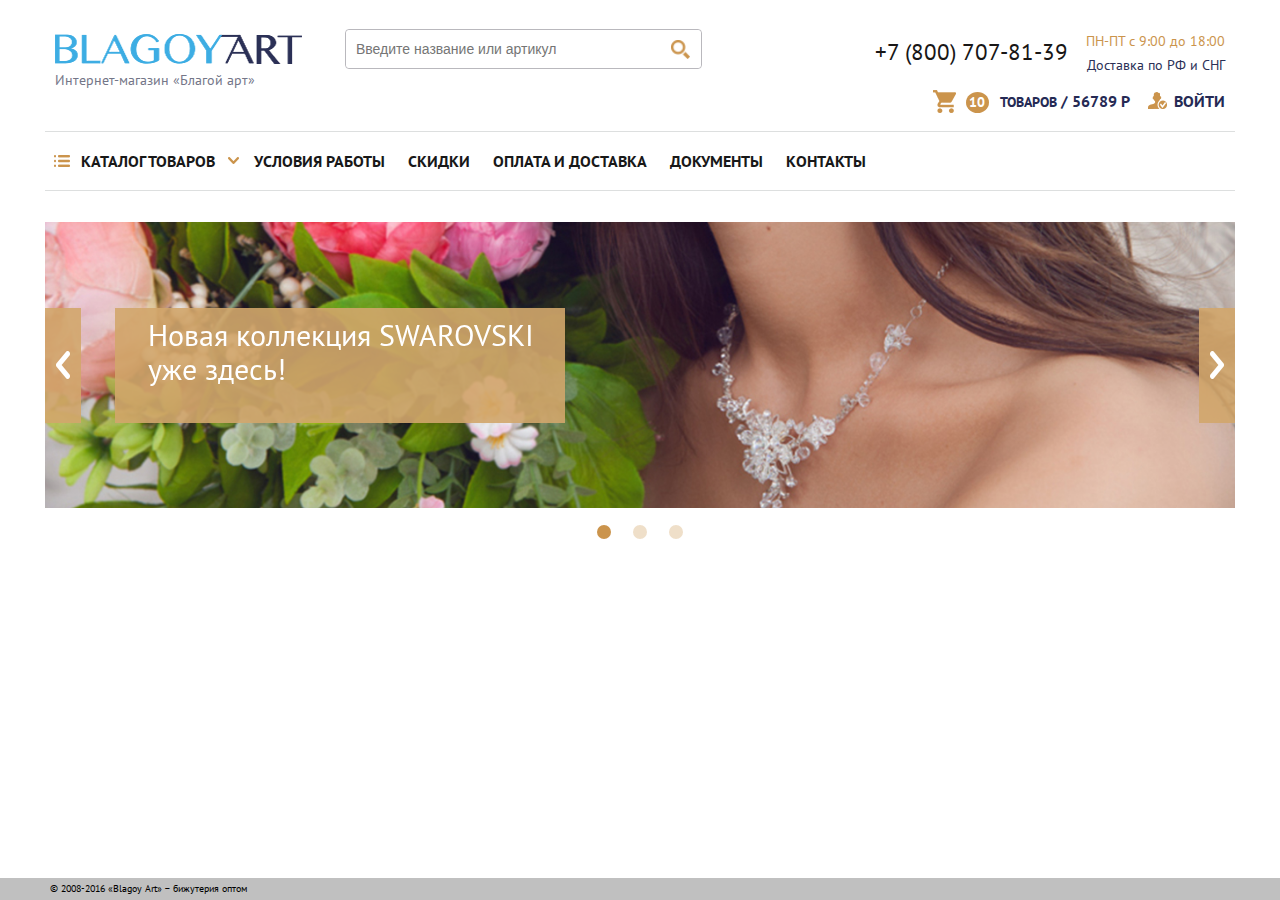
==== index.html @ bba5739f "half" ====
<!DOCTYPE html>
<html xmlns="http://www.w3.org/1999/xhtml">
<head>
	<meta http-equiv="Content-Type" content="text/html; charset=utf-8" />
	<meta name="format-detection" content="telephone=no">
	<meta name="viewport" content="width=device-width, initial-scale=1, user-scalable=no, maximum-scale=1">
	<title>Blagoy Art</title>
	<link rel="stylesheet" href="css/normalize.css">
  <link rel="stylesheet" type="text/css" href="css/slick.css"/>
	<link rel="stylesheet" type="text/css" href="css/style.css" />
	<link href="https://fonts.googleapis.com/css?family=PT+Sans:400,700" rel="stylesheet">
	<!--[if lt IE 9]><script src="js/html5.js"></script><![endif]-->		
</head>
<body class="loaded">

							
<!-- BEGIN BODY -->
<div class="main-wrapper ">
	
	<!-- BEGIN HEADER -->

	<header class="main-header ">
		<div class="wrapper">
			<div class="main-header__row-top clearfix ">
				<figure class="logo logo--desktop">
          <a href="#">
          	<img class="" src="img/logo.png" title="Blagoy Art" alt="Blagoy Art" width="247" height="30">
          </a>
          <figcaption>Интернет-магазин «Благой арт»</figcaption>
        </figure>
				
				<form class="main-header__search">
					<input type="text" class="search__area" placeholder="Введите название или артикул">
					<button class="search__button" type="submit"></button>
				</form>

				<div class="main-header__work-info ">
					<a class="info-phone" href="tel:+7 (800) 707-81-39"><span>+7 (800) 707-81-39</span></a>
					
					<div class="info-hours">
						<p>ПН-ПТ с 9:00 до 18:00</p>
						<p class="info-delivery" >Доставка по РФ и СНГ</p>
					</div>
				</div>
			</div>
			
			<div class="main-header__row-bottom clearfix ">
				<nav class="navbar navbar--top" role="navigation">
	        <div class="navbar__header">
	          <button type="button" class="navbar-toggle">
	              <span class="icon-bar"></span>
	              <span class="icon-bar"></span>
	              <span class="icon-bar"></span>
	          </button>
	          <ul class="navbar__i">
					    <li class="navbar__i-home"></li>
					    <li class="navbar__i-search"></li>
					    <li class="navbar__i-cart"></li>
					    <li class="navbar__i-register"></li>
					    <li class="navbar__i-contact"></li>
						</ul>
	        </div>
	        
	        <div class="navbar__collapse">
						<ul class="navbar__content">
							<li class="dropdown dropdown--first">
								<a href="#" class="dropdown-toggle"><span class="dropdown__list"></span>Каталог Товаров <span class="dropdown__chevron-down"></span></a>
								<ul class="sub-menu">
									<li class="dropdown dropdown-submenu">
										<a href="#" class="dropdown-toggle">Свадебная бижутерия<span class="dropdown__chevron-right"></span></a>
										<ul class="sub-menu sub-menu--2">
											<h3>Свадебные аксессуары</h3>
											<li><a href="#">Букеты</a></li>
											<li><a href="#">Свадебные свечи</a></li>
											<li><a href="#">Бокалы</a></li>
										</ul>
									</li>
									<li><a href="#">Аксессуары для волос</a></li>
									<li><a href="#">Броши</a></li>
									<li class="dropdown dropdown-submenu">
										<a href="#" class="dropdown-toggle">Мужские аксессуары<span class="dropdown__chevron-right"></a>
										<ul class="sub-menu sub-menu--2">
											<h3>Мужская бижутерия</h3>
											<li><a href="#">Браслеты</a></li>
											<li><a href="#">Кулоны</a></li>
											<li><a href="#">Зажимы и запонки</a></li>
										</ul>
									</li>
									<li><a href="#">Клатчи</a></li>
									<li><a href="#">Детская бижутерия</a></li>
									<li><a href="#">Демонстрационное <br> оборудование</a></li>
								</ul>
								
							</li>
							<li class="active"><a href="#">Условия работы</a></li>
							<li><a href="#">Скидки</a></li>
							<li><a href="#">Оплата и доставка</a></li>
							<li><a href="#">Документы</a></li>
							<li><a href="#">Контакты</a></li>
						</ul>
	        </div>
	      </nav>
	      
	      <div class="navbar__right">
	      	<div class="cart">
						<a href="#" class=""><span class="cart__icon"></span><span class="cart__quantity"><b class="cart__value">10</b></span> <span class="cart__goods">Товаров</span> / <b class="cart__sum">56789 P</b></a>
					</div>
	      	<div class="register">
				  	<a href="#" class="log-in"><span class="log-in__icon"></span>Войти</a>
					</div>
	      </div>  
			</div>
			
		</div>
	</header>
	<div class="wrapper">
		<figure class="logo logo--mobile">
		    <a href="#">
		    	<img class="" src="img/logo.png" title="Blagoy Art" alt="Blagoy Art" width="247" height="30">
		    </a>
		    <figcaption>Интернет-магазин «Благой арт»</figcaption>
		  </figure>
	</div>
	
<!-- EOF HEADER  -->	

<!-- BEGIN CONTENT -->

	<main class="content">

		<div class="wrapper">
			<div class="slider-blagoy">
			  <div class="slider-blagoy__item">
			  	<div class="caption">Новая коллекция SWAROVSKI уже здесь!</div>
			  	<img src="img/slides/slide1.jpg" alt=" " width="1354" height="326">
			  </div>
			  <div class="slider-blagoy__item">
			  	<div class="caption">Новая коллекция SWAROVSKI уже здесь!</div>
			  	<img src="img/slides/slide1.jpg" alt=" " width="1354" height="326">
			  </div>
			  <div class="slider-blagoy__item">
			  	<div class="caption">Новая коллекция SWAROVSKI уже здесь!</div>
			  	<img src="img/slides/slide1.jpg" alt=" " width="1354" height="326">
			  </div>
			</div>
		</div>
	
		<section class="box-contact">
			<div class="wrapper">
				
			</div>
		</section>
		<section class="box-products">
			<div class="wrapper">
				
			</div>
		</section>	
		
		<div class="wrapper">
			<section class="box-inf">
				
			</section>
			<section class="box-inf">
				
			</section>
		</div>
		
	</main>
			
<!-- EOF CONTENT -->

</div>

<!-- BEGIN FOOTER -->	
	
	<footer class="main-footer">
		<div class="wrapper">
			<div class="main-footer__copyright">
				© 2008-2016 «Blagoy Art» – бижутерия оптом
			</div>
		</div>
	</footer>
	
<!-- EOF FOOTER  -->

		

<div class="icon-load"></div>
<!-- BODY EOF   -->
	<script src="//ajax.googleapis.com/ajax/libs/jquery/3.1.1/jquery.min.js"></script>
	<script type="text/javascript" src="js/slick.js"></script>
	<!--<script type="text/javascript" src="https://cdnjs.cloudflare.com/ajax/libs/jquery-migrate/3.0.0/jquery-migrate.js" ></script>-->
	<script type="text/javascript" src="js/custom.js" ></script>
	<script>
		$(document).ready(function(){
			
			$('.slider-blagoy').slick({
				
				dots: true,
  			infinite: true
			});
			
			stickyFooter('.main-footer', '.main-wrapper');
			navbar('.navbar__collapse');
		  

		  
		});
	</script>
</body>
</html>
---- css/style.css ----
/*
Site Name: Blagoy Art
Version: 1.0
*/
/* -----------------------------------------------------------------------------

  													BOX SIZING RESET
  
----------------------------------------------------------------------------- */
*,
*::before,
*::after {
  box-sizing: inherit; }

html {
  box-sizing: border-box; }

/* -----------------------------------------------------------------------------

  Clearfix 

----------------------------------------------------------------------------- */
.clearfix::before, .clearfix::after {
  content: " ";
  display: table;
  clear: both; }

/* ----------------------------------------------------------------------------- 
 
  																FONTS
 
----------------------------------------------------------------------------- */
/* -----------------------------------------------------------------------------

                								VARIABLES
  
----------------------------------------------------------------------------- */
/*fonts*/
/*colors*/
/* -----------------------------------------------------------------------------

                								MIXINS
  
----------------------------------------------------------------------------- */
/*------------------------------------------------------------------------------

																MAIN STYLES                             

------------------------------------------------------------------------------*/
html, body {
  height: 100%;
  width: 100%;
  margin: 0;
  padding: 0;
  position: relative; }

html {
  font-family: "PT Sans", sans-serif;
  font-size: 10px; }

::-moz-selection {
  background-color: #0a0a0a;
  text-shadow: none;
  color: #a3c0ff; }

::selection {
  background-color: #0a0a0a;
  text-shadow: none;
  color: #a3c0ff; }

.main-wrapper {
  padding: 0 0 0 0;
  min-width: 320px;
  position: relative;
  overflow: hidden;
  min-height: 100%; }

.wrapper {
  min-width: 320px;
  max-width: 1440px;
  padding: 0 45px 0 45px;
  margin: 0 auto;
  position: relative; }

/* titles */
p {
  font-size: 1em;
  line-height: 1.1em;
  padding: 15px 0 15px 0;
  font-weight: 400; }

h1 {
  font-size: 2em;
  line-height: 1.1em;
  padding: 15px 0 15px 0;
  font-weight: 400; }

h2 {
  font-size: 1.8em;
  line-height: 1.1em;
  padding: 15px 0 15px 0;
  font-weight: 400; }

/* text position */
.text-left {
  text-align: left !important; }

.text-center {
  text-align: center !important; }

.text-right {
  text-align: right !important; }

.nowrap {
  white-space: nowrap !important; }

/* loader */
.loaded .main-wrapper {
  visibility: hidden; }

.icon-load {
  background: url(../img/loader.gif) no-repeat left top;
  width: 40px;
  height: 40px;
  position: fixed;
  left: 50%;
  top: 50%;
  margin-left: -20px;
  margin-left: -20px;
  display: none; }

.loaded .icon-load {
  display: block; }

/*------------------------------------------------------------------------------

                             				HEADER             
                                     
------------------------------------------------------------------------------*/
header {
  width: 100%;
  min-width: 320px;
  text-align: left;
  z-index: 1; }

.main-header__row-top,
.main-header__row-bottom {
  position: relative;
  max-width: 1240px;
  padding: 0 10px 0 10px; }

.main-header__row-top {
  margin: 29px auto 0 auto;
  padding: 0 10px 13px 10px; }

.main-header__row-bottom {
  margin: 30px auto 0 auto; }

.logo {
  display: inline-block;
  margin: 0;
  padding: 0; }

.logo--desktop {
  float: left;
  margin: 5px 0 0 0; }
  .logo--desktop figcaption {
    font-size: 1.4rem;
    color: #747688;
    margin: 5px 0 0 0; }

.logo--mobile {
  display: none; }

.main-header__search {
  position: relative;
  float: left;
  width: 40.5%;
  height: 40px;
  border: 1px solid #b9b8bd;
  border-radius: 4px;
  display: inline-block;
  margin: 0 0 0 43px; }

.search__area {
  font-size: 1.4rem;
  color: #b9b8bd;
  box-shadow: none;
  outline: none;
  padding: 12px 10px 12px 10px;
  border: none;
  border-radius: 4px;
  width: 100%;
  height: 100%; }

.search__button {
  text-align: center;
  position: absolute;
  top: 0;
  right: 0;
  width: 40px;
  height: 40px;
  z-index: 5;
  border: none;
  box-shadow: none;
  outline: none;
  background: none;
  cursor: pointer;
  padding: 0; }
  .search__button::before {
    margin: 0 auto 2px auto;
    width: 19px;
    height: 19px;
    display: block;
    content: "";
    background: url(../img/search-btn.png) no-repeat;
    background-size: contain; }

.main-header__work-info {
  text-align: right;
  float: right;
  min-width: 200px;
  padding: 0 0 0 0;
  white-space: nowrap; }

.info-phone {
  text-decoration: none;
  display: inline-block;
  padding: 10px 15px 0 0;
  font-size: 2.3rem;
  color: #181616; }

.info-hours {
  display: inline-block;
  vertical-align: middle; }
  .info-hours p {
    font-size: 1.4rem;
    color: #cb944c;
    margin: 0;
    padding: 0 0 8px 0; }

p.info-delivery {
  color: #2b3056; }

.main-header__row-bottom {
  border-top: 1px solid #dddfdf;
  border-bottom: 1px solid #dddfdf; }

/*--------------------- NAVBAR -------------------------------------------*/
.navbar {
  display: block;
  float: left; }

.navbar__content,
.navbar__header,
.navbar__i,
.sub-menu {
  margin: 0;
  padding: 0;
  list-style: none; }

.navbar__header {
  display: none; }

.navbar__collapse--in {
  display: none; }

.navbar__content > li {
  display: inline-block; }
  .navbar__content > li > a {
    display: inline-block;
    padding: 20px 10px;
    text-decoration: none;
    text-transform: uppercase;
    font-weight: bold;
    color: #181818;
    font-size: 1.6rem; }

.dropdown {
  position: relative; }

.dropdown-submenu {
  position: relative; }
  .dropdown-submenu::after {
    position: absolute;
    top: 11px;
    right: 17px;
    display: inline-block;
    content: "";
    width: 7px;
    height: 11px;
    background: url(../img/chevron-right.png) no-repeat; }

.dropdown__list {
  display: inline-block;
  width: 17px;
  height: 13px;
  margin: 0 11px -1px -12px;
  background: url(../img/list-icon.png) no-repeat;
  background-position: 50% 50%; }

.dropdown__chevron-down {
  position: relative;
  left: 8px;
  bottom: 2px;
  display: inline-block;
  width: 12px;
  height: 8px;
  background: url(../img/icon-chevron--down.png) no-repeat;
  background-position: 50% 50%; }

.dropdown__chevron-down--opened {
  -webkit-transform: rotate(180deg);
  transform: rotate(180deg); }

.sub-menu {
  z-index: 10;
  display: none;
  position: absolute;
  left: -10px;
  top: 69px;
  border-radius: 3px;
  background-color: #ffffff;
  box-shadow: 1.5px 2.6px 1px 0 rgba(108, 104, 104, 0.33);
  border: solid 1px #dddfdf;
  padding: 15px 0 28px 0; }
  .sub-menu li a {
    white-space: nowrap;
    position: relative;
    padding: 2px 66px 2px 32px;
    display: block;
    font-size: 1.5rem;
    color: #666666;
    text-decoration: none;
    line-height: 2; }
    .sub-menu li a::before {
      position: absolute;
      top: 14px;
      left: 15px;
      display: inline-block;
      content: "";
      width: 6px;
      height: 6px;
      background: #dddfdf;
      border-radius: 50%;
      border: 1px solid #cb944c; }
    .sub-menu li a:hover::before {
      background: #dddfdf; }
  .sub-menu li:hover {
    background-color: #dddfdf; }

.sub-menu--2 {
  left: 101%;
  top: -15px; }
  .sub-menu--2 h3 {
    white-space: nowrap;
    padding: 0 10px 0 0;
    margin: 5px 10px 5px 17px;
    text-transform: uppercase;
    color: #cb944c;
    font-size: 1.6rem; }

/*--------------------- EOF NAVBAR ---------------------------------------*/
.navbar__right {
  float: right; }

.register,
.cart,
.cart__goods {
  color: #252a54;
  font-size: 1.6rem;
  font-weight: bold; }
  .register a,
  .cart a,
  .cart__goods a {
    display: block;
    text-decoration: none;
    text-transform: uppercase;
    padding: 17px 0 17px 0;
    color: #252a54; }

.cart__goods {
  font-size: 1.4rem; }

.cart, .register {
  position: relative;
  display: inline-block; }

.cart__icon {
  display: inline-block;
  width: 23px;
  height: 23px;
  margin: 0 0 0 12px;
  position: absolute;
  left: -45px;
  bottom: 17px;
  background: url(../img/icon-cart.png) no-repeat;
  background-size: contain; }

.cart__quantity {
  padding: 0 2px 0 0;
  margin: 0 7px 0 0;
  display: inline-block;
  width: 23px;
  height: 21px;
  background: #cb944c;
  border-radius: 50%;
  text-align: center; }

.cart__value {
  font-size: 14px;
  color: #ffffff; }

.cart__sum {
  margin: 0 10px 0 0; }

.log-in__icon {
  display: inline-block;
  width: 19px;
  height: 17px;
  margin: 0 0 0 12px;
  position: relative;
  left: -7px;
  bottom: -2px;
  background: url(../img/log-in.png) no-repeat;
  background-size: contain; }

/*------------------------------------------------------------------------------
                                     
                                     CONTENT                             
                                     
------------------------------------------------------------------------------*/
.content {
  margin: 31px 0 0 0;
  width: 100%;
  min-width: 320px;
  text-align: left; }

/*------------------------ SLIDER -----------------------------*/
.slider-blagoy {
  z-index: 0; }
  .slider-blagoy .slider-blagoy__item {
    position: relative; }
  .slider-blagoy img {
    height: auto;
    width: 100%;
    display: block; }

.caption {
  color: #ffffff;
  background: rgba(210, 166, 107, 0.9);
  width: 500px;
  height: 40%;
  top: 30%;
  font-size: 4.2rem;
  left: 70px;
  padding: 10px 10px 20px 33px;
  display: inline-block;
  position: absolute; }

.slick-prev, .slick-next {
  cursor: pointer;
  z-index: 1;
  outline: none;
  position: absolute;
  height: 40%;
  top: 30%;
  padding: 0 11px;
  border: none;
  background: rgba(210, 166, 107, 0.9); }
  .slick-prev::before, .slick-next::before {
    content: '';
    display: block;
    width: 14px;
    height: 28px;
    background: url(../img/slider-btn.png);
    background-repeat: no-repeat;
    overflow: hidden; }
  .slick-prev:hover, .slick-next:hover {
    cursor: pointer;
    background: rgba(255, 255, 255, 0.9); }

.slick-next {
  font-size: 0;
  right: 0; }
  .slick-next::before {
    width: 14px;
    height: 28px;
    background-position: -29px -5px; }
  .slick-next:hover::before {
    background-position: -53px -5px; }

.slick-prev {
  font-size: 0;
  left: 0; }
  .slick-prev::before {
    width: 14px;
    height: 28px;
    background-position: -77px -5px; }
  .slick-prev:hover::before {
    background-position: -5px -5px; }

.slick-dots {
  text-align: center;
  width: 100%;
  display: block;
  position: absolute;
  margin: 0;
  padding: 15px 0 0 0;
  list-style: none; }
  .slick-dots li {
    display: inline-block; }
  .slick-dots li button {
    border: none;
    background: #cb944c;
    opacity: 0.3;
    margin: 0 11px;
    cursor: pointer;
    display: inline-block;
    height: 14px;
    width: 14px;
    border-radius: 50%;
    font-size: 0;
    outline: none; }
  .slick-dots li.slick-active button {
    background: #cb944c;
    opacity: 1; }

/*------------------------ EOF SLIDER -----------------------------*/
/*------------------------------------------------------------------------------

                                 FOOTER                                 
                                     
------------------------------------------------------------------------------*/
footer {
  padding: 5px;
  background: silver;
  text-align: left;
  width: 100%;
  min-width: 320px; }

/* -----------------------------------------------------------------------------

															RESPONSIVE      (desktop first)

----------------------------------------------------------------------------- */
@media (max-width: 1300px) {
  .caption {
    font-size: 3.2rem; } }
@media (max-width: 1280px) {
  .caption {
    font-size: 3rem;
    width: 450px; }

  .main-header__search {
    width: 30.5%; }

  .navbar__right {
    position: absolute;
    right: 10px;
    bottom: 60px; } }
@media (max-width: 1050px) {
  .main-header__search {
    width: 28.5%;
    height: 30px; }

  .search__area {
    font-size: 1rem; }

  .search__button {
    top: 0;
    right: 0;
    width: 30px;
    height: 30px; }
    .search__button::before {
      width: 11px;
      height: 11px; }

  .register, .cart {
    font-size: 1.3rem; }

  .cart__goods {
    font-size: 1rem; }

  .info-phone {
    padding: 0px 15px 0 0;
    font-size: 1.5rem; }

  .log-in__icon {
    width: 16px;
    height: 14px;
    margin: 0 0 0 12px;
    left: -4px;
    bottom: -2px; }

  .cart__icon {
    width: 15px;
    height: 15px;
    margin: 0 0 0 12px;
    left: -33px;
    bottom: 20px; }

  .cart__quantity {
    position: relative;
    bottom: 2px;
    padding: 0 2px 0 0;
    margin: 0 5px 0 0;
    width: 20px;
    height: 17px; }

  .cart__value {
    position: relative;
    top: 1px;
    font-size: 12px; }

  .info-hours p {
    font-size: 1rem;
    padding: 0 0 4px 0; }

  .main-header__row-top {
    margin: 23px auto 0 auto;
    padding: 0 10px 13px 10px; }

  .main-header__row-bottom {
    margin: 15px auto 0 auto; }

  .logo--desktop {
    margin: 0px 0 0 0; }
    .logo--desktop img {
      width: 180px;
      height: 23px; }

  .logo--desktop figcaption {
    font-size: 1.2rem;
    margin: 4px 0 0 0; }

  .navbar__right {
    position: absolute;
    right: 10px;
    bottom: 48px; }

  .navbar__content > li > a {
    display: inline-block;
    padding: 20px 0px 20px 25px;
    font-size: 1.3rem; }

  .wrapper {
    padding: 0 12px 0 12px; }

  .caption {
    font-size: 2.3rem;
    width: 287px;
    height: 36%;
    top: 32%;
    padding-top: 5px; }

  .slick-prev, .slick-next {
    height: 36%;
    top: 32%;
    padding: 0 4px; }
    .slick-prev::before, .slick-next::before {
      width: 8px;
      height: 14px;
      background: url(../img/slider-btn-small.png) no-repeat; }

  .slick-next::before {
    width: 8px;
    height: 14px;
    background-position: -14px -3px; }
  .slick-next:hover::before {
    width: 8px;
    height: 14px;
    background-position: -26px -3px; }

  .slick-prev::before {
    width: 8px;
    height: 14px;
    background-position: -14px -3px; }
  .slick-prev:hover::before {
    width: 8px;
    height: 14px;
    background-position: -38px -3px; } }
/*------------------- highlighting -------------------------*/
.outl-blue {
  outline: 1px solid blue; }

.outl-green {
  outline: 1px solid green; }

.outl-gold {
  outline: 1px solid gold; }

.outl-red {
  outline: 1px solid red; }

/*------------------- end highlighting -------------------------*/

/*# sourceMappingURL=style.css.map */
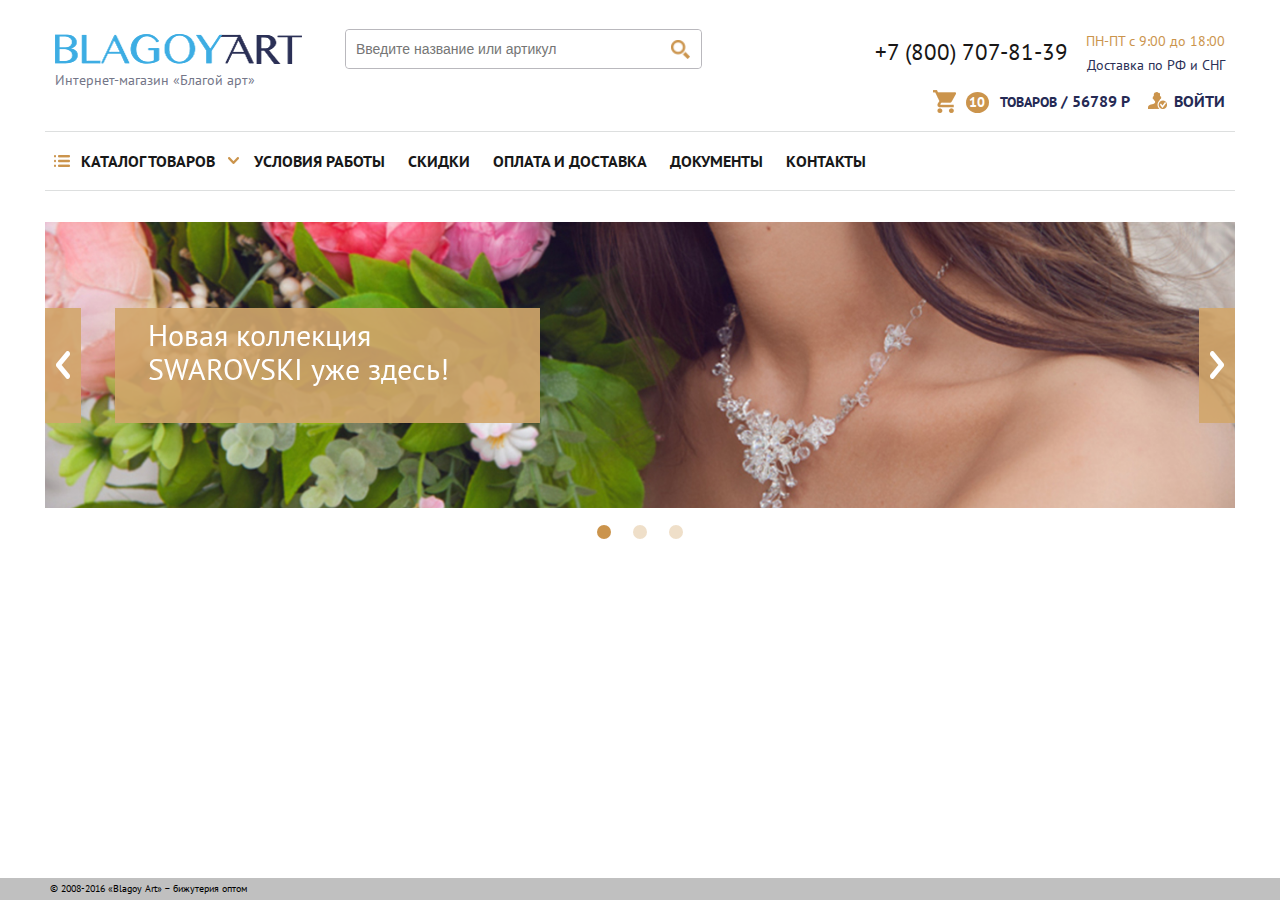
==== commit fcb6c059: "almost" ====
--- a/index.html
+++ b/index.html
@@ -22,7 +22,7 @@
 	<header class="main-header ">
 		<div class="wrapper">
 			<div class="main-header__row-top clearfix ">
-				<figure class="logo logo--desktop">
+				<figure class="logo logo--desktop logo--mob">
           <a href="#">
           	<img class="" src="img/logo.png" title="Blagoy Art" alt="Blagoy Art" width="247" height="30">
           </a>
@@ -53,7 +53,7 @@
 	              <span class="icon-bar"></span>
 	          </button>
 	          <ul class="navbar__i">
-					    <li class="navbar__i-home"></li>
+					    <li class="navbar__i-home"><a href="#"></a></li>
 					    <li class="navbar__i-search"></li>
 					    <li class="navbar__i-cart"></li>
 					    <li class="navbar__i-register"></li>
@@ -113,14 +113,6 @@
 			
 		</div>
 	</header>
-	<div class="wrapper">
-		<figure class="logo logo--mobile">
-		    <a href="#">
-		    	<img class="" src="img/logo.png" title="Blagoy Art" alt="Blagoy Art" width="247" height="30">
-		    </a>
-		    <figcaption>Интернет-магазин «Благой арт»</figcaption>
-		  </figure>
-	</div>
 	
 <!-- EOF HEADER  -->	
 
@@ -131,16 +123,19 @@
 		<div class="wrapper">
 			<div class="slider-blagoy">
 			  <div class="slider-blagoy__item">
-			  	<div class="caption">Новая коллекция SWAROVSKI уже здесь!</div>
-			  	<img src="img/slides/slide1.jpg" alt=" " width="1354" height="326">
+			  	<div class="slider-blagoy__caption">Новая коллекция SWAROVSKI уже здесь!</div>
+			  	<img class="slide-desk" src="img/slides/slide1.jpg" alt=" " width="1354" height="326">
+			  	<img class="slide-mob" src="img/slides/slide-mob1.png" alt=" " width="320" height="124">
 			  </div>
 			  <div class="slider-blagoy__item">
-			  	<div class="caption">Новая коллекция SWAROVSKI уже здесь!</div>
-			  	<img src="img/slides/slide1.jpg" alt=" " width="1354" height="326">
+			  	<div class="slider-blagoy__caption">Новая коллекция SWAROVSKI уже здесь!</div>
+			  	<img class="slide-desk" src="img/slides/slide1.jpg" alt=" " width="1354" height="326">
+			  	<img class="slide-mob" src="img/slides/slide-mob1.png" alt=" " width="320" height="124">
 			  </div>
 			  <div class="slider-blagoy__item">
-			  	<div class="caption">Новая коллекция SWAROVSKI уже здесь!</div>
-			  	<img src="img/slides/slide1.jpg" alt=" " width="1354" height="326">
+			  	<div class="slider-blagoy__caption">Новая коллекция SWAROVSKI уже здесь!</div>
+			  	<img class="slide-desk" src="img/slides/slide1.jpg" alt=" " width="1354" height="326">
+			  	<img class="slide-mob" src="img/slides/slide-mob1.png" alt=" " width="320" height="124">
 			  </div>
 			</div>
 		</div>
@@ -201,7 +196,7 @@
 			});
 			
 			stickyFooter('.main-footer', '.main-wrapper');
-			navbar('.navbar__collapse');
+			navbar('.navbar__collapse', '.navbar-toggle');
 		  
 
 		  
--- a/css/style.css
+++ b/css/style.css
@@ -154,7 +154,7 @@
   padding: 0 10px 13px 10px; }
 
 .main-header__row-bottom {
-  margin: 30px auto 0 auto; }
+  margin: 0 auto 0 auto; }
 
 .logo {
   display: inline-block;
@@ -168,9 +168,6 @@
     font-size: 1.4rem;
     color: #747688;
     margin: 5px 0 0 0; }
-
-.logo--mobile {
-  display: none; }
 
 .main-header__search {
   position: relative;
@@ -260,10 +257,28 @@
   list-style: none; }
 
 .navbar__header {
-  display: none; }
-
-.navbar__collapse--in {
-  display: none; }
+  display: none;
+  height: 40px;
+  width: 100%;
+  background-color: #f0f1f6; }
+
+.navbar-toggle {
+  float: left;
+  border: none;
+  box-shadow: none;
+  outline: none;
+  width: 54px;
+  height: 40px;
+  padding: 13px 0;
+  background-color: #3eade2; }
+  .navbar-toggle .icon-bar {
+    display: block;
+    width: 16px;
+    height: 2px;
+    margin: 0 auto 4px auto;
+    background-color: #ffffff; }
+  .navbar-toggle.active {
+    background-color: #81c9ec; }
 
 .navbar__content > li {
   display: inline-block; }
@@ -275,6 +290,8 @@
     font-weight: bold;
     color: #181818;
     font-size: 1.6rem; }
+    .navbar__content > li > a:hover {
+      color: #3eade2; }
 
 .dropdown {
   position: relative; }
@@ -318,7 +335,7 @@
   display: none;
   position: absolute;
   left: -10px;
-  top: 69px;
+  top: 65px;
   border-radius: 3px;
   background-color: #ffffff;
   box-shadow: 1.5px 2.6px 1px 0 rgba(108, 104, 104, 0.33);
@@ -360,6 +377,37 @@
     color: #cb944c;
     font-size: 1.6rem; }
 
+.navbar__i {
+  text-align: justify;
+  text-align-last: justify;
+  list-style-type: none;
+  padding: 0;
+  margin: 0; }
+
+.navbar__i li {
+  cursor: pointer;
+  height: 20px;
+  width: 20px;
+  display: inline-block;
+  padding: 10px 10px 5px 10px;
+  margin: 10px 15px; }
+  .navbar__i li.navbar__i-home {
+    background: url(../img/home.png) no-repeat; }
+  .navbar__i li.navbar__i-search {
+    background: url(../img/search.png) no-repeat;
+    background-size: contain; }
+  .navbar__i li.navbar__i-cart {
+    background: url(../img/cart.png) no-repeat;
+    background-size: contain; }
+  .navbar__i li.navbar__i-register {
+    background: url(../img/register.png) no-repeat;
+    background-size: contain; }
+  .navbar__i li.navbar__i-contact {
+    background: url(../img/contact.png) no-repeat;
+    background-size: contain; }
+  .navbar__i li:hover {
+    background-color: #b0b6d0; }
+
 /*--------------------- EOF NAVBAR ---------------------------------------*/
 .navbar__right {
   float: right; }
@@ -437,6 +485,9 @@
   text-align: left; }
 
 /*------------------------ SLIDER -----------------------------*/
+.slider-blagoy .slide-mob {
+  display: none; }
+
 .slider-blagoy {
   z-index: 0; }
   .slider-blagoy .slider-blagoy__item {
@@ -446,7 +497,7 @@
     width: 100%;
     display: block; }
 
-.caption {
+.slider-blagoy__caption {
   color: #ffffff;
   background: rgba(210, 166, 107, 0.9);
   width: 500px;
@@ -481,6 +532,7 @@
     background: rgba(255, 255, 255, 0.9); }
 
 .slick-next {
+  text-indent: -999px;
   font-size: 0;
   right: 0; }
   .slick-next::before {
@@ -491,6 +543,7 @@
     background-position: -53px -5px; }
 
 .slick-prev {
+  text-indent: -999px;
   font-size: 0;
   left: 0; }
   .slick-prev::before {
@@ -521,6 +574,7 @@
     width: 14px;
     border-radius: 50%;
     font-size: 0;
+    text-indent: -999px;
     outline: none; }
   .slick-dots li.slick-active button {
     background: #cb944c;
@@ -545,12 +599,12 @@
 
 ----------------------------------------------------------------------------- */
 @media (max-width: 1300px) {
-  .caption {
+  .slider-blagoy__caption {
     font-size: 3.2rem; } }
 @media (max-width: 1280px) {
-  .caption {
+  .slider-blagoy__caption {
     font-size: 3rem;
-    width: 450px; }
+    width: 425px; }
 
   .main-header__search {
     width: 30.5%; }
@@ -558,7 +612,10 @@
   .navbar__right {
     position: absolute;
     right: 10px;
-    bottom: 60px; } }
+    bottom: 60px; }
+
+  .main-header__row-bottom {
+    margin: 30px auto 0 auto; } }
 @media (max-width: 1050px) {
   .main-header__search {
     width: 28.5%;
@@ -606,11 +663,11 @@
     padding: 0 2px 0 0;
     margin: 0 5px 0 0;
     width: 20px;
-    height: 17px; }
+    height: 18px; }
 
   .cart__value {
     position: relative;
-    top: 1px;
+    top: 2px;
     font-size: 12px; }
 
   .info-hours p {
@@ -631,7 +688,7 @@
       height: 23px; }
 
   .logo--desktop figcaption {
-    font-size: 1.2rem;
+    font-size: 1.3rem;
     margin: 4px 0 0 0; }
 
   .navbar__right {
@@ -641,23 +698,24 @@
 
   .navbar__content > li > a {
     display: inline-block;
-    padding: 20px 0px 20px 25px;
+    padding: 20px 5px 20px 20px;
     font-size: 1.3rem; }
 
   .wrapper {
     padding: 0 12px 0 12px; }
 
-  .caption {
+  .slider-blagoy__caption {
     font-size: 2.3rem;
     width: 287px;
     height: 36%;
     top: 32%;
-    padding-top: 5px; }
+    left: 35px;
+    padding: 13px 13px 9px 13px; }
 
   .slick-prev, .slick-next {
     height: 36%;
     top: 32%;
-    padding: 0 4px; }
+    padding: 0 5px; }
     .slick-prev::before, .slick-next::before {
       width: 8px;
       height: 14px;
@@ -675,11 +733,133 @@
   .slick-prev::before {
     width: 8px;
     height: 14px;
-    background-position: -14px -3px; }
+    background-position: -38px -3px; }
   .slick-prev:hover::before {
     width: 8px;
     height: 14px;
-    background-position: -38px -3px; } }
+    background-position: -2px -3px; } }
+@media (max-width: 950px) {
+  .content {
+    margin: 20px 0 0 0; }
+
+  .slider-blagoy__caption {
+    width: 210px;
+    left: 35px;
+    font-size: 1.8rem;
+    padding-top: 10px; } }
+@media (max-width: 768px) {
+  .main-header__search {
+    margin: 0;
+    position: fixed;
+    width: 300px;
+    z-index: 10;
+    top: 60px;
+    right: 10px; }
+
+  .cart {
+    text-align: right;
+    margin: 0;
+    position: fixed;
+    width: 300px;
+    z-index: 10;
+    top: 60px;
+    right: 10px; }
+
+  .cart__icon {
+    left: 125px; }
+
+  .register {
+    margin: 0;
+    position: fixed;
+    width: 300px;
+    z-index: 10;
+    top: 60px;
+    right: 10px; }
+
+  .main-header__work-info {
+    margin: 0;
+    position: fixed;
+    width: 300px;
+    z-index: 10;
+    top: 60px;
+    right: 10px; }
+
+  .wrapper {
+    padding: 0; }
+
+  .slider-blagoy__caption {
+    left: 40px;
+    font-size: 1.5rem;
+    width: 190px;
+    height: 34.4%;
+    top: 32.8%;
+    padding: 19px 0 20px 11px; }
+
+  .slider-blagoy .slide-desk {
+    display: none; }
+
+  .slider-blagoy .slide-mob {
+    display: block; }
+
+  .main-header__search {
+    display: none; }
+
+  .register {
+    display: none; }
+
+  .cart {
+    display: none; }
+
+  .main-header__work-info {
+    display: none; }
+
+  .main-header__row-top {
+    padding: 0;
+    margin: 0; }
+
+  .main-header__row-bottom {
+    border: none;
+    padding: 0;
+    margin: 0px auto 0 auto; }
+
+  .navbar__header {
+    display: block;
+    margin: 0 0 55px 0; }
+
+  .navbar {
+    float: none; }
+
+  .navbar__content > li {
+    display: block; }
+
+  .sub-menu {
+    position: static; }
+
+  .logo--mob {
+    z-index: 11;
+    display: block;
+    position: absolute;
+    top: 55px;
+    left: 20px;
+    -webkit-transition: 0.3s;
+    transition: 0.3s; }
+    .logo--mob img {
+      width: 192px;
+      height: 23px; }
+    .logo--mob.hidden {
+      opacity: 0; } }
+@media (max-width: 500px) {
+  .slider-blagoy__caption {
+    left: 27px;
+    font-size: 1.5rem;
+    width: 190px;
+    height: 34.4%;
+    top: 32.8%;
+    padding-top: 3px; }
+
+  .slick-prev, .slick-next {
+    height: 22.6%;
+    top: 38.7%; } }
 /*------------------- highlighting -------------------------*/
 .outl-blue {
   outline: 1px solid blue; }
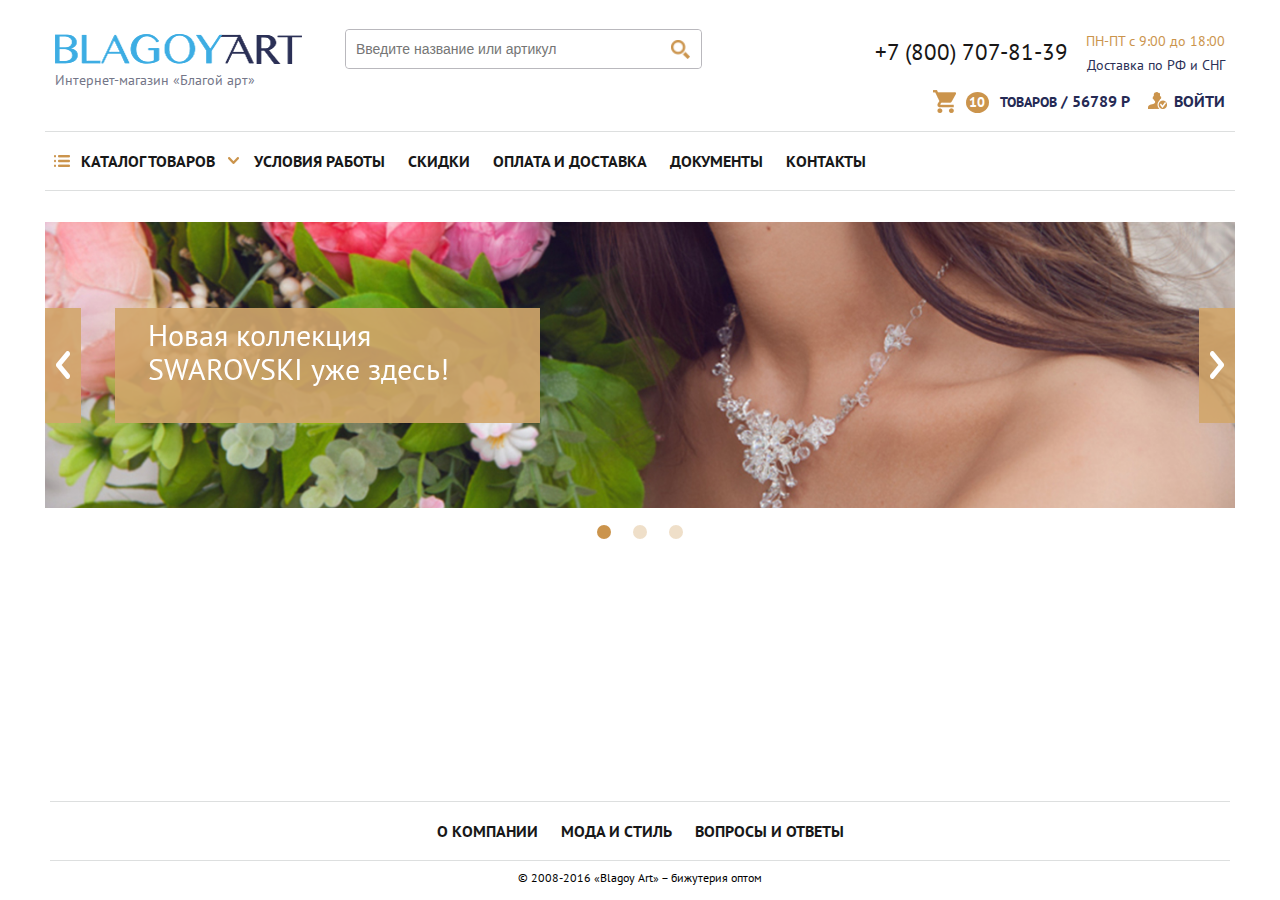
==== commit 91446279: "almost done" ====
--- a/index.html
+++ b/index.html
@@ -170,6 +170,11 @@
 	
 	<footer class="main-footer">
 		<div class="wrapper">
+			<ul class="main-footer__content ">
+				<li class="active"><a href="#">О КОМПАНИИ</a></li>
+				<li><a href="#">МОДА И СТИЛЬ</a></li>
+				<li><a href="#">ВОПРОСЫ И ОТВЕТЫ</a></li>
+			</ul>
 			<div class="main-footer__copyright">
 				© 2008-2016 «Blagoy Art» – бижутерия оптом
 			</div>
--- a/css/style.css
+++ b/css/style.css
@@ -249,6 +249,7 @@
   float: left; }
 
 .navbar__content,
+.main-footer__content,
 .navbar__header,
 .navbar__i,
 .sub-menu {
@@ -280,9 +281,9 @@
   .navbar-toggle.active {
     background-color: #81c9ec; }
 
-.navbar__content > li {
+.navbar__content > li, .main-footer__content > li {
   display: inline-block; }
-  .navbar__content > li > a {
+  .navbar__content > li > a, .main-footer__content > li > a {
     display: inline-block;
     padding: 20px 10px;
     text-decoration: none;
@@ -290,7 +291,7 @@
     font-weight: bold;
     color: #181818;
     font-size: 1.6rem; }
-    .navbar__content > li > a:hover {
+    .navbar__content > li > a:hover, .main-footer__content > li > a:hover {
       color: #3eade2; }
 
 .dropdown {
@@ -489,6 +490,7 @@
   display: none; }
 
 .slider-blagoy {
+  margin-bottom: 45px;
   z-index: 0; }
   .slider-blagoy .slider-blagoy__item {
     position: relative; }
@@ -588,10 +590,20 @@
 ------------------------------------------------------------------------------*/
 footer {
   padding: 5px;
-  background: silver;
   text-align: left;
   width: 100%;
   min-width: 320px; }
+
+.main-footer__content {
+  margin: 0 55px;
+  text-align: center;
+  border-top: 1px solid #dddfdf;
+  border-bottom: 1px solid #dddfdf; }
+
+.main-footer__copyright {
+  text-align: center;
+  margin: 10px auto;
+  font-size: 1.2rem; }
 
 /* -----------------------------------------------------------------------------
 
@@ -615,7 +627,10 @@
     bottom: 60px; }
 
   .main-header__row-bottom {
-    margin: 30px auto 0 auto; } }
+    margin: 30px auto 0 auto; }
+
+  .main-footer__content {
+    margin: 0; } }
 @media (max-width: 1050px) {
   .main-header__search {
     width: 28.5%;
@@ -694,11 +709,11 @@
   .navbar__right {
     position: absolute;
     right: 10px;
-    bottom: 48px; }
+    bottom: 45px; }
 
   .navbar__content > li > a {
     display: inline-block;
-    padding: 20px 5px 20px 20px;
+    padding: 18px 5px 18px 20px;
     font-size: 1.3rem; }
 
   .wrapper {
@@ -775,6 +790,8 @@
     z-index: 10;
     top: 60px;
     right: 10px; }
+    .register a {
+      text-align: right; }
 
   .main-header__work-info {
     margin: 0;
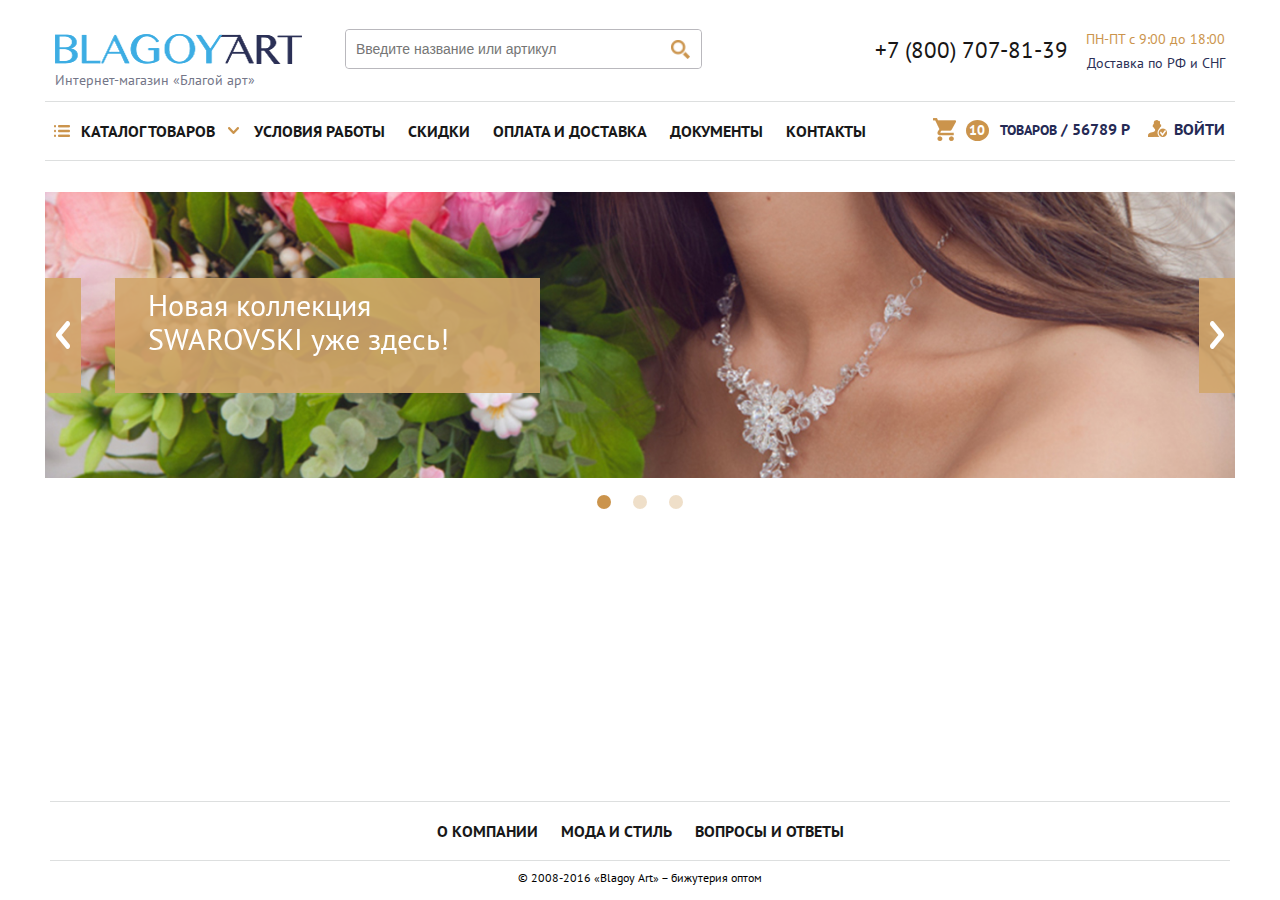
==== commit cf918285: "v1.1" ====
--- a/index.html
+++ b/index.html
@@ -42,6 +42,14 @@
 						<p class="info-delivery" >Доставка по РФ и СНГ</p>
 					</div>
 				</div>
+				<div class="navbar-right">
+	      	<div class="cart">
+						<a href="#" class=""><span class="cart__icon"></span><span class="cart__quantity"><b class="cart__value">10</b></span> <span class="cart__goods">Товаров</span> / <b class="cart__sum">56789 P</b></a>
+					</div>
+	      	<div class="register">
+				  	<a href="#" class="log-in"><span class="log-in__icon"></span>Войти</a>
+					</div>
+	      </div> 
 			</div>
 			
 			<div class="main-header__row-bottom clearfix ">
@@ -65,7 +73,7 @@
 						<ul class="navbar__content">
 							<li class="dropdown dropdown--first">
 								<a href="#" class="dropdown-toggle"><span class="dropdown__list"></span>Каталог Товаров <span class="dropdown__chevron-down"></span></a>
-								<ul class="sub-menu">
+								<ul class="sub-menu sub-menu--1">
 									<li class="dropdown dropdown-submenu">
 										<a href="#" class="dropdown-toggle">Свадебная бижутерия<span class="dropdown__chevron-right"></span></a>
 										<ul class="sub-menu sub-menu--2">
@@ -101,14 +109,7 @@
 	        </div>
 	      </nav>
 	      
-	      <div class="navbar__right">
-	      	<div class="cart">
-						<a href="#" class=""><span class="cart__icon"></span><span class="cart__quantity"><b class="cart__value">10</b></span> <span class="cart__goods">Товаров</span> / <b class="cart__sum">56789 P</b></a>
-					</div>
-	      	<div class="register">
-				  	<a href="#" class="log-in"><span class="log-in__icon"></span>Войти</a>
-					</div>
-	      </div>  
+	       
 			</div>
 			
 		</div>
@@ -187,7 +188,7 @@
 
 <div class="icon-load"></div>
 <!-- BODY EOF   -->
-	<script src="//ajax.googleapis.com/ajax/libs/jquery/3.1.1/jquery.min.js"></script>
+	<script src="js/jquery.min.js"></script>
 	<script type="text/javascript" src="js/slick.js"></script>
 	<!--<script type="text/javascript" src="https://cdnjs.cloudflare.com/ajax/libs/jquery-migrate/3.0.0/jquery-migrate.js" ></script>-->
 	<script type="text/javascript" src="js/custom.js" ></script>
--- a/css/style.css
+++ b/css/style.css
@@ -215,7 +215,6 @@
 
 .main-header__work-info {
   text-align: right;
-  float: right;
   min-width: 200px;
   padding: 0 0 0 0;
   white-space: nowrap; }
@@ -223,7 +222,7 @@
 .info-phone {
   text-decoration: none;
   display: inline-block;
-  padding: 10px 15px 0 0;
+  padding: 8px 15px 0 0;
   font-size: 2.3rem;
   color: #181616; }
 
@@ -410,8 +409,8 @@
     background-color: #b0b6d0; }
 
 /*--------------------- EOF NAVBAR ---------------------------------------*/
-.navbar__right {
-  float: right; }
+.navbar-right {
+  text-align: right; }
 
 .register,
 .cart,
@@ -425,7 +424,7 @@
     display: block;
     text-decoration: none;
     text-transform: uppercase;
-    padding: 17px 0 17px 0;
+    padding: 12px 0 8px 0;
     color: #252a54; }
 
 .cart__goods {
@@ -442,7 +441,7 @@
   margin: 0 0 0 12px;
   position: absolute;
   left: -45px;
-  bottom: 17px;
+  bottom: 8px;
   background: url(../img/icon-cart.png) no-repeat;
   background-size: contain; }
 
@@ -610,6 +609,14 @@
 															RESPONSIVE      (desktop first)
 
 ----------------------------------------------------------------------------- */
+@media (min-width: 1280px) {
+  .navbar-right {
+    position: absolute;
+    right: 10px;
+    top: 77px; } }
+@media (min-width: 769px) {
+  .navbar__collapse {
+    display: block !important; } }
 @media (max-width: 1300px) {
   .slider-blagoy__caption {
     font-size: 3.2rem; } }
@@ -620,14 +627,6 @@
 
   .main-header__search {
     width: 30.5%; }
-
-  .navbar__right {
-    position: absolute;
-    right: 10px;
-    bottom: 60px; }
-
-  .main-header__row-bottom {
-    margin: 30px auto 0 auto; }
 
   .main-footer__content {
     margin: 0; } }
@@ -670,7 +669,7 @@
     height: 15px;
     margin: 0 0 0 12px;
     left: -33px;
-    bottom: 20px; }
+    bottom: 12px; }
 
   .cart__quantity {
     position: relative;
@@ -691,10 +690,10 @@
 
   .main-header__row-top {
     margin: 23px auto 0 auto;
-    padding: 0 10px 13px 10px; }
+    padding: 0 15px 0 15px; }
 
   .main-header__row-bottom {
-    margin: 15px auto 0 auto; }
+    margin: 0 auto 0 auto; }
 
   .logo--desktop {
     margin: 0px 0 0 0; }
@@ -705,11 +704,6 @@
   .logo--desktop figcaption {
     font-size: 1.3rem;
     margin: 4px 0 0 0; }
-
-  .navbar__right {
-    position: absolute;
-    right: 10px;
-    bottom: 45px; }
 
   .navbar__content > li > a {
     display: inline-block;
@@ -763,9 +757,12 @@
     font-size: 1.8rem;
     padding-top: 10px; } }
 @media (max-width: 768px) {
+  .navbar__collapse {
+    display: none; }
+
   .main-header__search {
     margin: 0;
-    position: fixed;
+    position: absolute;
     width: 300px;
     z-index: 10;
     top: 60px;
@@ -774,28 +771,28 @@
   .cart {
     text-align: right;
     margin: 0;
-    position: fixed;
+    position: absolute;
     width: 300px;
     z-index: 10;
-    top: 60px;
-    right: 10px; }
+    top: 50px;
+    right: 20px; }
 
   .cart__icon {
     left: 125px; }
 
   .register {
     margin: 0;
-    position: fixed;
+    position: absolute;
     width: 300px;
     z-index: 10;
-    top: 60px;
-    right: 10px; }
+    top: 50px;
+    right: 20px; }
     .register a {
       text-align: right; }
 
   .main-header__work-info {
     margin: 0;
-    position: fixed;
+    position: absolute;
     width: 300px;
     z-index: 10;
     top: 60px;
@@ -817,18 +814,6 @@
 
   .slider-blagoy .slide-mob {
     display: block; }
-
-  .main-header__search {
-    display: none; }
-
-  .register {
-    display: none; }
-
-  .cart {
-    display: none; }
-
-  .main-header__work-info {
-    display: none; }
 
   .main-header__row-top {
     padding: 0;
